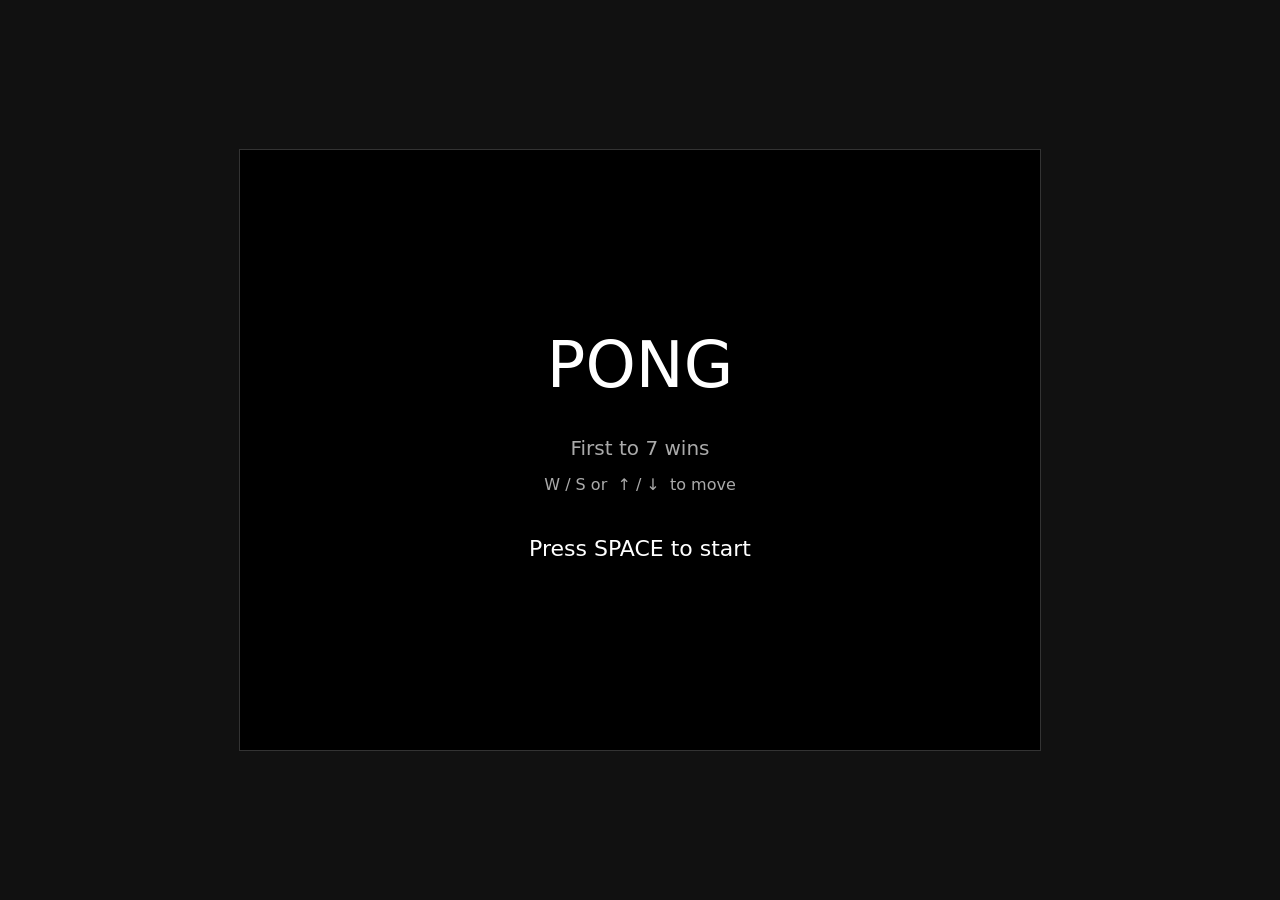
==== projects/proto-001-pong/index.html @ 719848f3 "Initial commit: studio scaffolding + proto-001-pong macro pass - Studio: COWORK_INSTRUCTIONS, DESIGN" ====
<!DOCTYPE html>
<html lang="en">
<head>
  <meta charset="UTF-8" />
  <title>Pong — proto-001</title>
  <link rel="stylesheet" href="style.css" />
</head>
<body>
  <canvas id="game" width="800" height="600"></canvas>
  <script src="game.js" defer></script>
</body>
</html>
---- projects/proto-001-pong/style.css ----
html, body {
  margin: 0;
  padding: 0;
  height: 100%;
  background: #111;
  display: flex;
  align-items: center;
  justify-content: center;
  font-family: system-ui, sans-serif;
  color: #eee;
}

#game {
  background: #000;
  box-shadow: 0 0 0 1px #333;
}
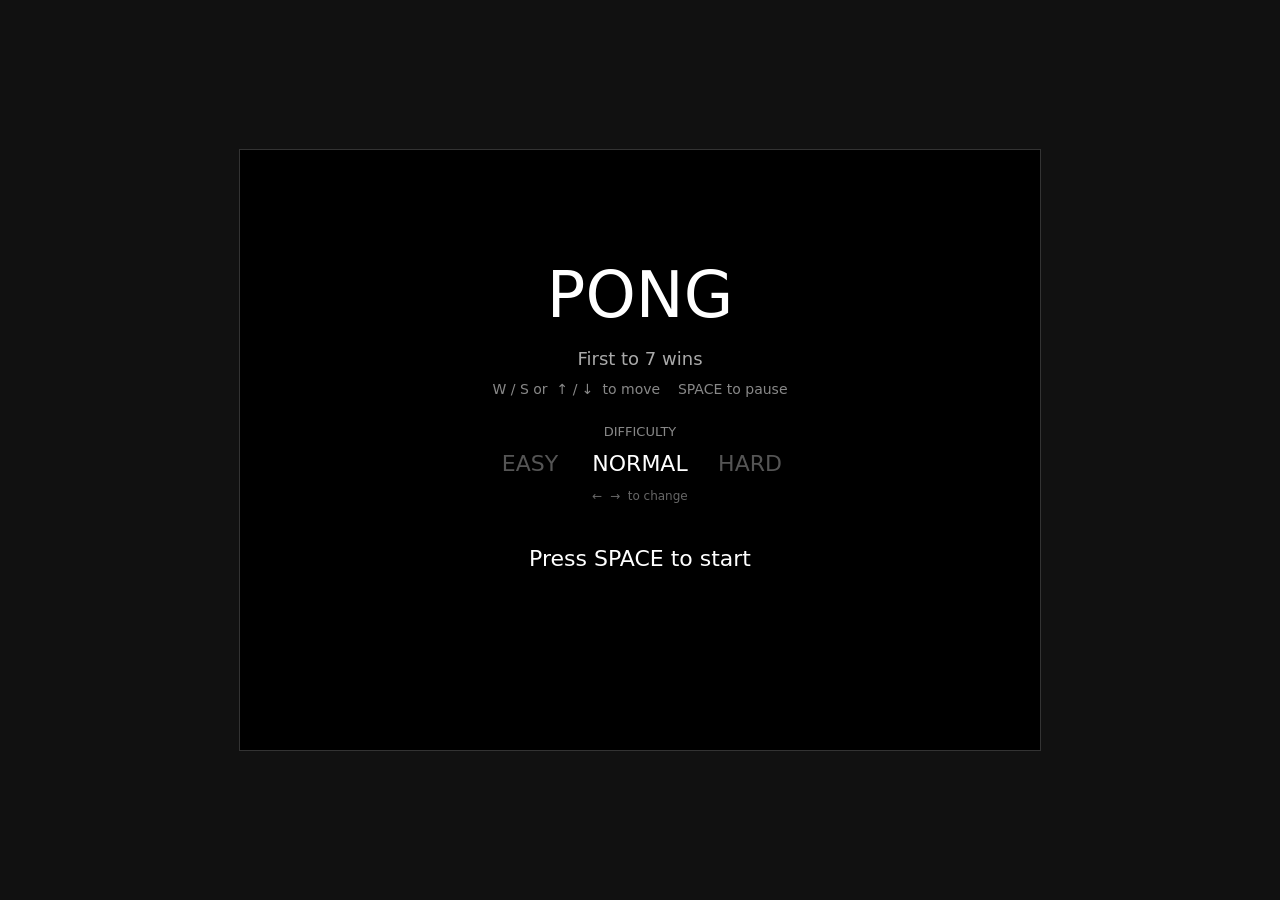
==== commit 6ef1f464: "proto-001-pong: micro pass 2 — juice. hit-stop, paddle flash, ball squash, screen shake, score pulse" ====
--- a/projects/proto-001-pong/index.html
+++ b/projects/proto-001-pong/index.html
@@ -1,12 +1,12 @@
-<!DOCTYPE html>
-<html lang="en">
-<head>
-  <meta charset="UTF-8" />
-  <title>Pong — proto-001</title>
-  <link rel="stylesheet" href="style.css" />
-</head>
-<body>
-  <canvas id="game" width="800" height="600"></canvas>
-  <script src="game.js" defer></script>
-</body>
-</html>
+<!DOCTYPE html>
+<html lang="en">
+<head>
+  <meta charset="UTF-8" />
+  <title>Pong — proto-001</title>
+  <link rel="stylesheet" href="style.css" />
+</head>
+<body>
+  <canvas id="game" width="800" height="600"></canvas>
+  <script src="game.js" defer></script>
+</body>
+</html>
--- a/projects/proto-001-pong/style.css
+++ b/projects/proto-001-pong/style.css
@@ -1,16 +1,16 @@
-html, body {
-  margin: 0;
-  padding: 0;
-  height: 100%;
-  background: #111;
-  display: flex;
-  align-items: center;
-  justify-content: center;
-  font-family: system-ui, sans-serif;
-  color: #eee;
-}
-
-#game {
-  background: #000;
-  box-shadow: 0 0 0 1px #333;
-}
+html, body {
+  margin: 0;
+  padding: 0;
+  height: 100%;
+  background: #111;
+  display: flex;
+  align-items: center;
+  justify-content: center;
+  font-family: system-ui, sans-serif;
+  color: #eee;
+}
+
+#game {
+  background: #000;
+  box-shadow: 0 0 0 1px #333;
+}
